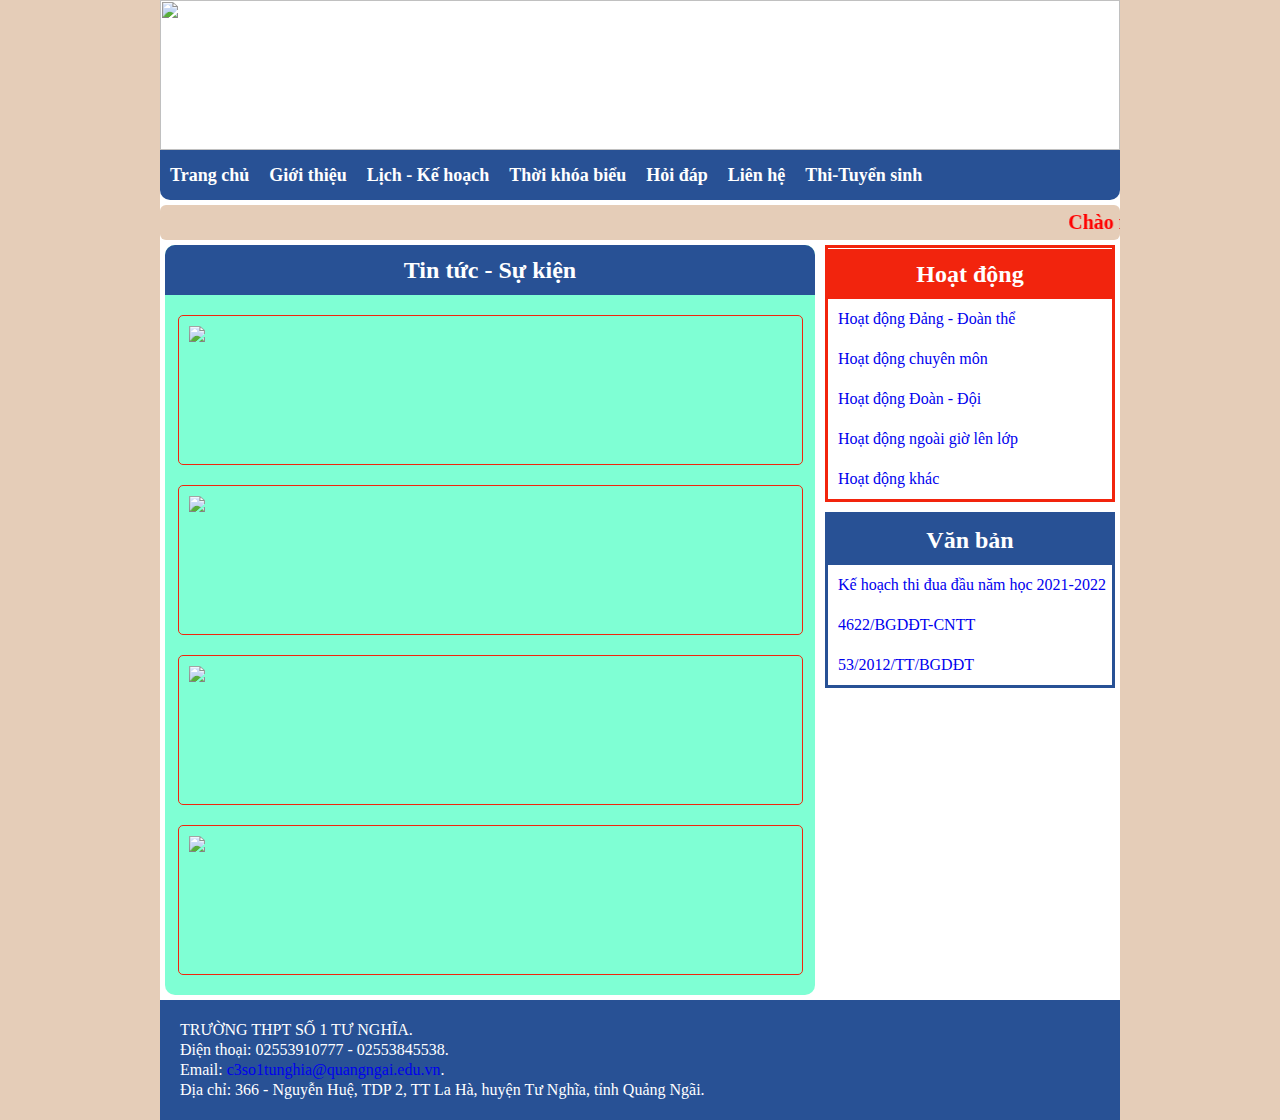
==== index.html @ 09a35b57 "Add files via upload" ====
<!DOCTYPE html>
<html lang="en">

<head>
    <meta charset="UTF-8">
    <meta http-equiv="X-UA-Compatible" content="IE=edge">
    <meta name="viewport" content="width=device-width, initial-scale=1.0">
    <title>Trường THPT Số 1 Tư Nghĩa</title>
    <link rel="stylesheet" href="style.css">
</head>

<body>
    <div id="body">
        <header>
            <a href="index.html"><img src="/images/THPT-So-1-Tu-Nghia.png"></a>
        </header>
        <nav>
            <a href="index.html">Trang chủ</a></li>
            <a href="#">Giới thiệu</a></li>
            <a href="#">Lịch - Kế hoạch</a>
            <a href="#">Thời khóa biểu</a>
            <a href="#">Hỏi đáp</a>
            <a href="lienhe.html">Liên hệ</a>
            <a href="#">Thi-Tuyển sinh</a>
        </nav>
        <div id="text">
            <marquee>
                <p>Chào mừng bạn đã đến với website chính thức của Trường THPT Số 1 Tư Nghĩa.</p>
            </marquee>
        </div>
        <div id="content">
            <div id="noidung">
                <h2>Tin tức - Sự kiện</h2>
                <div class="noidung1">
                    <a href="#"><img src="images/noidung.png"></a>
                </div>
                <div class="noidung1">
                    <a href="#"><img src="images/noidung.png"></a>
                </div>
                <div class="noidung1">
                    <a href="#"><img src="images/noidung.png"></a>
                </div>
                <div class="noidung1">
                    <a href="#"><img src="images/noidung.png"></a>
                </div>
            </div>
            <div id="right">
                <div class="right-top">
                    <div class="title1">
                        <h2>Hoạt động</h2>
                    </div>
                    <ul>
                        <li><a href="#">Hoạt động Đảng - Đoàn thể</a></li>
                        <li><a href="#">Hoạt động chuyên môn</a></li>
                        <li><a href="#">Hoạt động Đoàn - Đội</a></li>
                        <li><a href="#">Hoạt động ngoài giờ lên lớp</a></li>
                        <li><a href="#">Hoạt động khác</a></li>
                    </ul>
                </div>
                <div class="right-bottom">
                    <div class="title2">
                        <h2>Văn bản</h2>
                    </div>
                    <ul>
                        <li><a href="#">Kế hoạch thi đua đầu năm học 2021-2022</a></li>
                        <li><a href="#">4622/BGDĐT-CNTT</a></li>
                        <li><a href="#">53/2012/TT/BGDĐT</a></li>
                    </ul>
                </div>
            </div>
        </div>
        <div id="footer">
            <p>TRƯỜNG THPT SỐ 1 TƯ NGHĨA.</p>
            <p>Điện thoại: 02553910777 - 02553845538.</p>
            <p>Email: <a href="index.html">c3so1tunghia@quangngai.edu.vn</a>.</p>
            <p>Địa chỉ: 366 - Nguyễn Huệ, TDP 2, TT La Hà, huyện Tư Nghĩa, tỉnh Quảng Ngãi.</p>
        </div>
    </div>
</body>

</html>
---- style.css ----
*{margin: 0 ;padding: 0 ;box-sizing: border-box;}
body{
    background-color: #e5cdb8;
}
#body{
    width: 960px;
    margin: 0 auto;
    background-color: white;
}
header{
    height: 150px;
}
header img{
    height: 100%;
    width: 100%;
}
header a img:hover{
    opacity: 0.75;
}
nav{
    height: 50px;
    background-color: #285195;
    border-radius: 0 0 10px 10px;
}
nav a{
    list-style: none;
    display: block;
    padding-left: 20px;
    float: left;
    font-weight: bold;
    text-decoration: none;
    color: white;
    font-size: 18px;
    display: block;
    line-height: 50px;
    padding: 0 10px;
}
nav a:hover{
    background-color: #FFFFFF;
    color: rgb(91, 83, 83);
    border-radius: 5px;
}
#text{
    height: 35px;
    background-color: #e5cdb8;
    margin-top: 5px;
    border-radius: 6px;
}
#text p{
    line-height: 35px;
    font-size:20px;
    color: red;
    font-weight: bold;
}
#content{
    height: 750px;
    margin-top: 5px;
    margin-bottom: 5px;
}
#noidung{
    width: 650px;
    height: 100%;
    float: left;
    background-color: aquamarine;
    border-radius: 10px;
    margin-left: 5px;
}
#noidung h2{
    height: 50px;
    background-color: #285195;
    text-align: center;
    color: white;
    line-height: 50px;
    border-radius: 10px 10px 0 0;
}
.noidung1{
    height: 150px;
    width: 625px;
    border: 1px solid #F2240D;
    border-radius: 5px;
    margin: 20px 12.5px;
    padding: 10px;
}
.noidung1 img{
    height: 100px;
}
.noidung1 img:hover{
    opacity: 0.8;
}
#right{
    width: 290px;
    height: 100%;
    float: right;
    margin-right: 5px;
}
.right-top{
    border: 3px solid #F2240D;
}
.right-bottom{
    border: 3px solid #285195;
    margin-top: 10px;
}
.title1{
    height: 50px;
    background-color: #F2240D;
}
.title1 h2{
    text-align: center;
    color: white;
    line-height: 50px;
    margin-top: 1px;
}
.title2{
    height: 50px;
    background-color: #285195;
}
.title2 h2{
    text-align: center;
    color: white;
    line-height: 50px;
}
#right ul li{
    list-style: none;
    display: block;
    padding-left: 10px;
    line-height: 40px;
}
#right ul li a{
    text-decoration: none;
}
#right ul li:hover{
    background-color: rgb(192, 198, 203);
    border: 0px solid #cdcdcd;
}
#footer{
    height: 120px;
    background-color: #285195;
    padding: 20px;
    line-height: 20px; 
    clear: both;
}
#footer p{
    color: #FFFFFF;
}
#footer a{
    text-decoration: none;
}
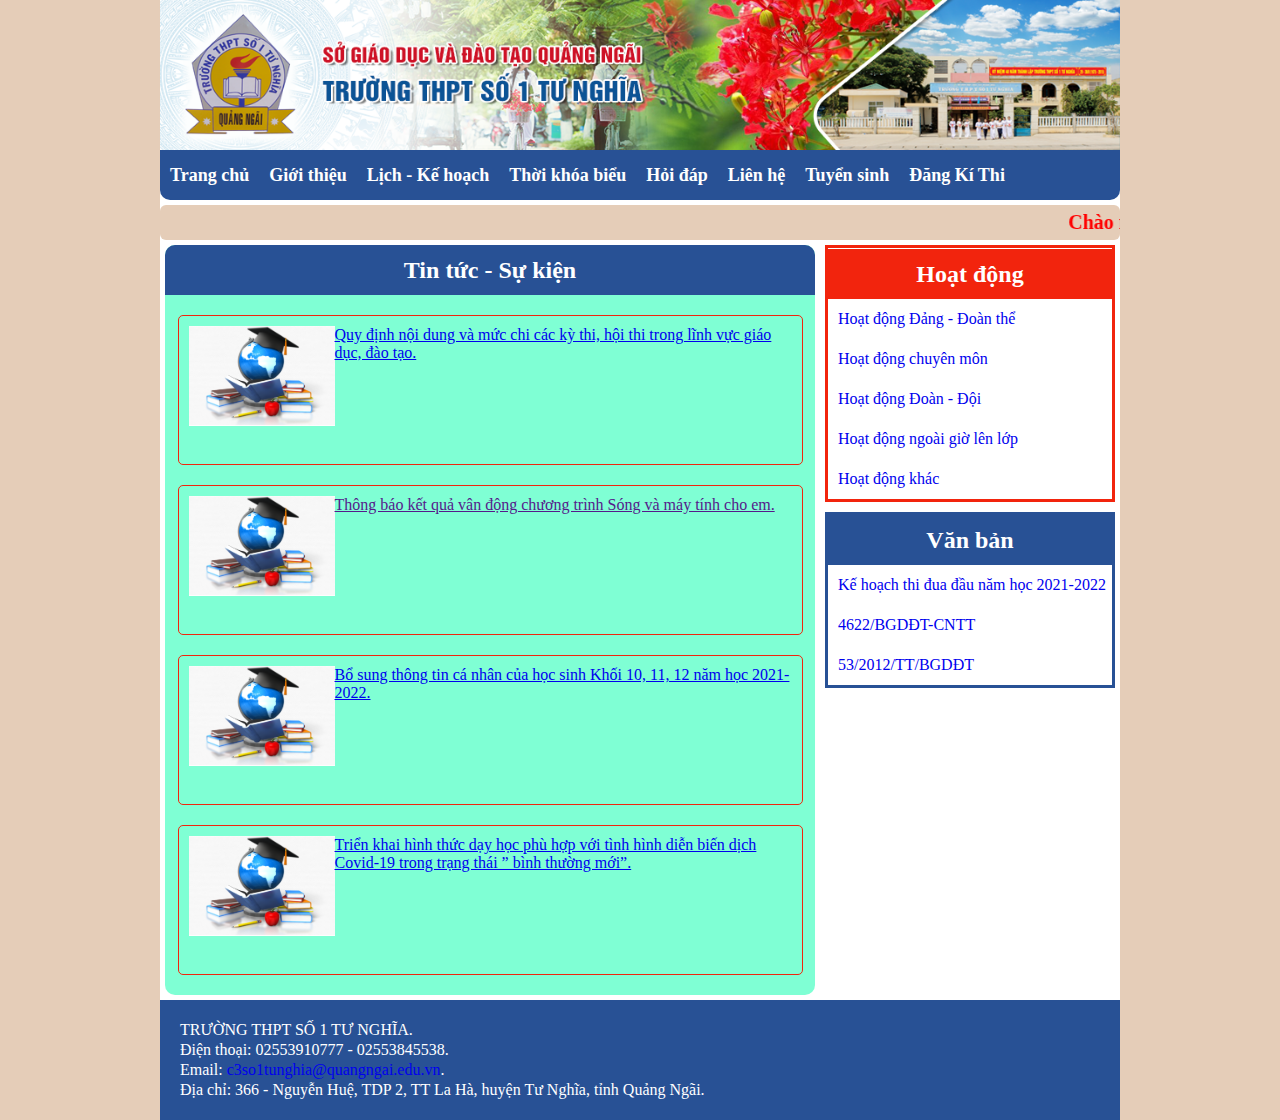
==== commit ebb86450: "Add files via upload" ====
--- a/index.html
+++ b/index.html
@@ -12,7 +12,7 @@
 <body>
     <div id="body">
         <header>
-            <a href="index.html"><img src="/images/THPT-So-1-Tu-Nghia.png"></a>
+            <a href="index.html"><img src="THPT-So-1-Tu-Nghia.png"></a>
         </header>
         <nav>
             <a href="index.html">Trang chủ</a></li>
@@ -21,7 +21,8 @@
             <a href="#">Thời khóa biểu</a>
             <a href="#">Hỏi đáp</a>
             <a href="lienhe.html">Liên hệ</a>
-            <a href="#">Thi-Tuyển sinh</a>
+            <a href="#">Tuyển sinh</a>
+            <a href="dangki.html">Đăng Kí Thi</a>
         </nav>
         <div id="text">
             <marquee>
@@ -32,16 +33,20 @@
             <div id="noidung">
                 <h2>Tin tức - Sự kiện</h2>
                 <div class="noidung1">
-                    <a href="#"><img src="images/noidung.png"></a>
+                    <a href="#"><img align="left" src="noidung.png"></a>
+                    <a href="#">Quy định nội dung và mức chi các kỳ thi, hội thi trong lĩnh vực giáo dục, đào tạo.</a>
                 </div>
                 <div class="noidung1">
-                    <a href="#"><img src="images/noidung.png"></a>
+                    <a href="#"><img align="left" src="noidung.png"></a>
+                    <a href="">Thông báo kết quả vân động chương trình Sóng và máy tính cho em.</a>
                 </div>
                 <div class="noidung1">
-                    <a href="#"><img src="images/noidung.png"></a>
+                    <a href="#"><img align="left" src="noidung.png"></a>
+                    <a href="#">Bổ sung thông tin cá nhân của học sinh Khối 10, 11, 12 năm học 2021-2022.</a>
                 </div>
                 <div class="noidung1">
-                    <a href="#"><img src="images/noidung.png"></a>
+                    <a href="#"><img align="left" src="noidung.png"></a>
+                    <a href="#">Triển khai hình thức dạy học phù hợp với tình hình diễn biến dịch Covid-19 trong trạng thái ” bình thường mới”.</a>
                 </div>
             </div>
             <div id="right">
